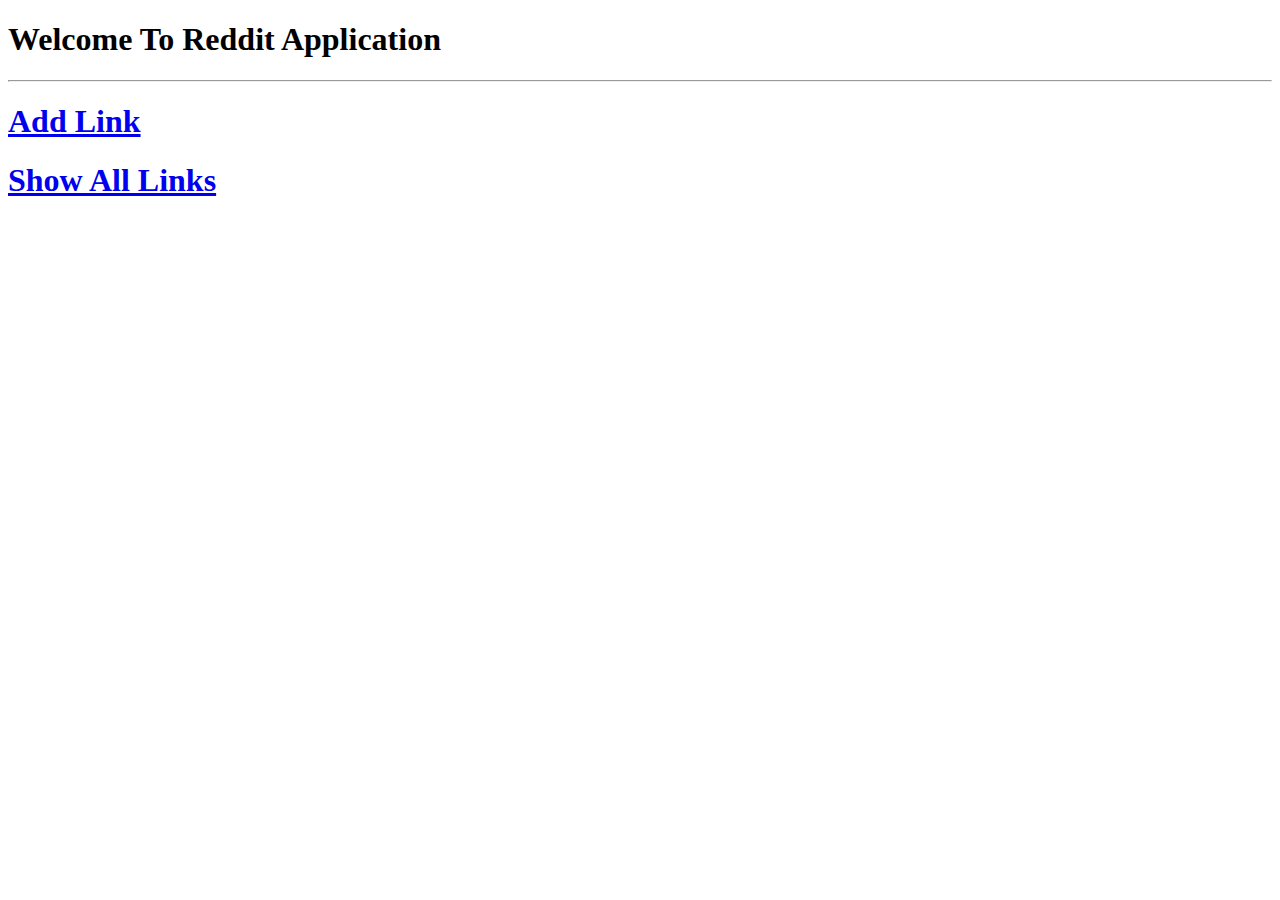
==== src/main/resources/templates/index.html @ e877e827 "Initial commit" ====
<!DOCTYPE html>
<html lang="en" xmlns="http://www.w3.org/1999/xhtml" xmlns:th="http://www.thymeleaf.org">
<head>
    <title>Creative - Start Bootstrap Theme</title>


    <th:block th:replace="base::header"></th:block>
</head>
<body>
<th:block th:replace="base::nav"></th:block>
    <header class="masthead">
        <div class="header-content">
            <div class="header-content-inner">
                <h1 id="homeHeading">Welcome To Reddit Application</h1>
                <hr>
                <h1><a href="/addLink">Add Link</a></h1>
                <h1><a href="/showLinks">Show All Links</a></h1>

            </div>
        </div>
    </header>
    <!-- Bootstrap core JavaScript -->
    <th:block th:replace="base::script"></th:block>

</body>
</html>
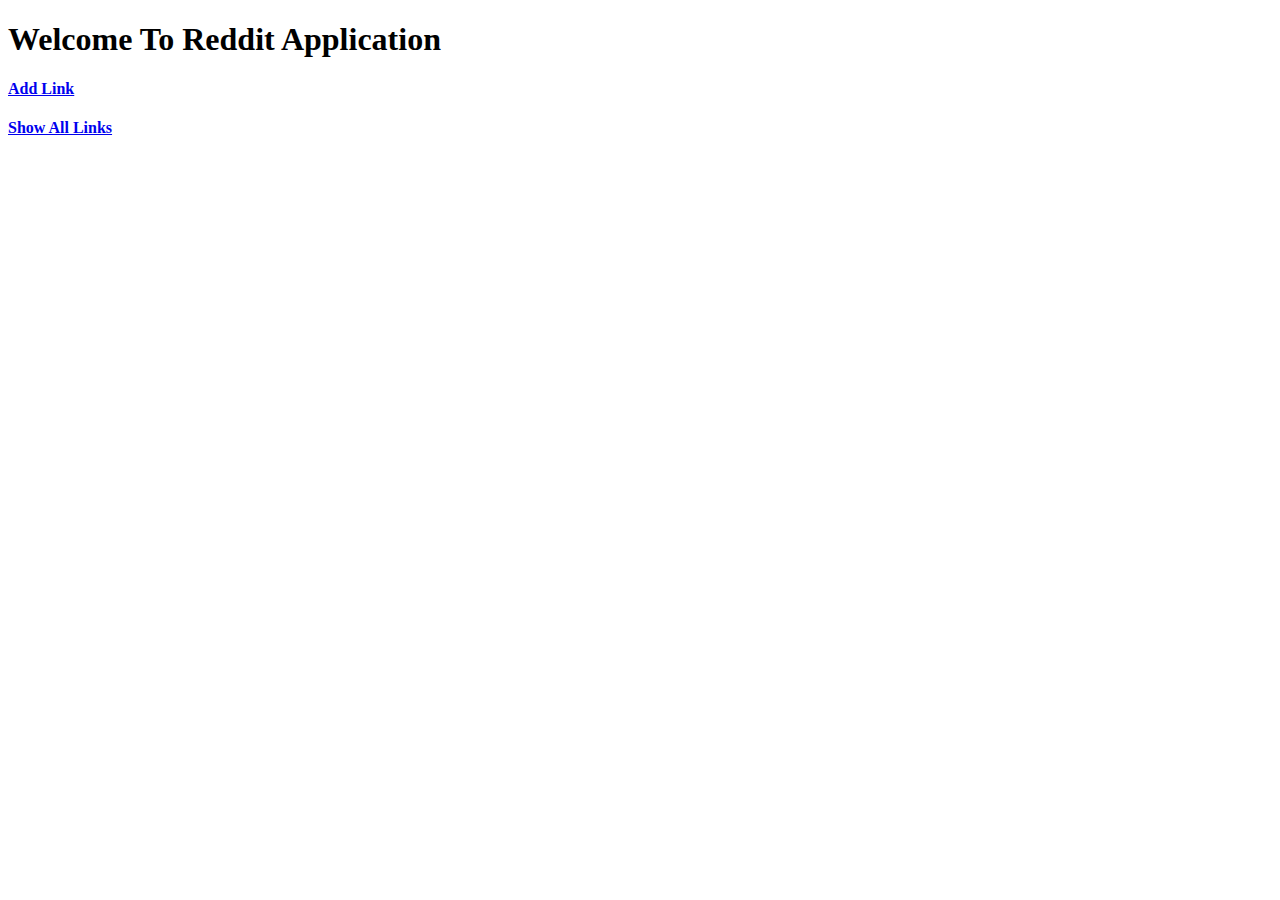
==== commit 8252e958: "search post by user it works!!!" ====
--- a/src/main/resources/templates/index.html
+++ b/src/main/resources/templates/index.html
@@ -12,10 +12,8 @@
         <div class="header-content">
             <div class="header-content-inner">
                 <h1 id="homeHeading">Welcome To Reddit Application</h1>
-                <hr>
-                <h1><a href="/addLink">Add Link</a></h1>
-                <h1><a href="/showLinks">Show All Links</a></h1>
-
+                <h4><a href="/addLink">Add Link</a></h4>
+                <h4><a href="/showLinks">Show All Links</a></h4>
             </div>
         </div>
     </header>
